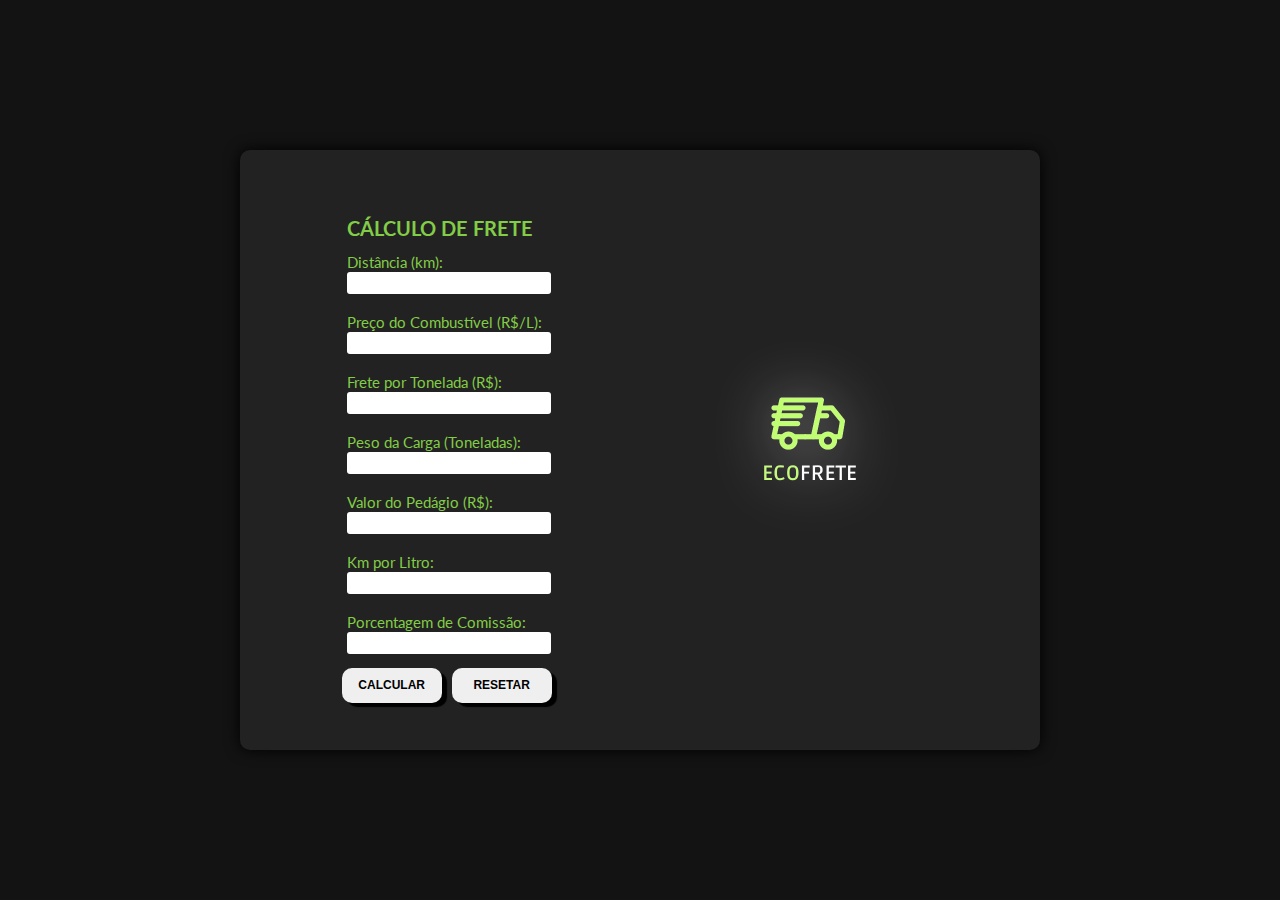
==== index.html @ 7ecbb533 "Add files via upload" ====
<!DOCTYPE html>
<html lang="pt-br">
<head>
  <meta charset="UTF-8">
  <meta name="viewport" content="width=device-width, initial-scale=1.0">
  <title>Cálculo de Frete</title>
  <link rel="stylesheet" href="/assets/CSS/style.css">
</head>

<body>
  <div id="container">
      <div id="Calculadora">
        <div>
          <h1 id="title">Cálculo de Frete</h1>
        </div>
        <div>
          <form id="tipsForm" onsubmit="calculaTipo(event)">
            <label for="distancia">Distância (km):</label>
            <input type="number" step="0.01" id="distancia" name="distancia" class="inputForm" required>
            <br>
            <label for="combustivel">Preço do Combustível (R$/L):</label>
            <input type="number" step="0.01" id="combustivel" name="combustivel" class="inputForm" required>
            <br>
            <label for="freteTon">Frete por Tonelada (R$):</label>
            <input type="number" step="0.01" id="freteTon" name="freteTon" class="inputForm" required>
            <br>
            <label for="pesoTon">Peso da Carga (Toneladas):</label>
            <input type="number" step="0.01" id="pesoTon" name="pesoTon" class="inputForm" required>
            <br>
            <label for="pedagio">Valor do Pedágio (R$):</label>
            <input type="number" step="0.01" id="pedagio" name="pedagio" class="inputForm" required>
            <br>
            <label for="kmPorLitro">Km por Litro:</label>
            <input type="number" step="0.01" id="kmPorLitro" name="kmPorLitro" class="inputForm" required>
            <br>
            <label for="Comissão">Porcentagem de Comissão:</label>
            <input type="number" step="0.01" id="Comissão" name="Comissão" class="inputForm">
            <br>
            <div class="botoes">
              <button type="submit" class="formSubmit">Calcular</button>
              <button type="submit" class="formSubmit" onclick="resetaBotao(event)">Resetar</button>
            </div>
          </form>
        </div>
      </div>
      <div id="animation">
        <img src="/assets/IMG/1-removebg-preview.png" alt="">
        <div id="totalTip">
          <h2>Resultados</h2>
          <p>Custo por Diesel: R$<span id="tip"></span></p>
          <p>Frete Total: R$<span id="tip2"></span></p>
          <p>Comissão: R$<span id="tip3"></span></p>
          <p>Custo por Km: R$<span id="tip4"></span></p>
          <p>Frete Líquido: R$<span id="tip5"></span></p>
        </div>
      </div>

  </div>
  <script type="text/javascript" src="/assets/Javascript/scripts.js">

  </script>
</body>
</html>
---- assets/CSS/style.css ----
@import url('https://fonts.googleapis.com/css2?family=Lato:wght@300&display=swap');
:root {
    --primeira:#222222; 
    --segunda:#131313;
}



input::-webkit-outer-spin-button,
input::-webkit-inner-spin-button {
    -webkit-appearance: none;
    margin: 0;
}

body{
    background-color: var(--segunda);
    font-size: 15px;
    font-family: 'Lato', sans-serif;
    color: #82CD47;
    margin: 0;
    padding: 0;
    height: 100vh;
    display: flex;
    justify-content: center; 
    align-items: center; 
}



#container{
    height: 600px;
    width: 800px;
    background-color: var(--primeira);
    border-radius: 10px;
    box-shadow: 0px 0px 15px black;
    display: flex;
    justify-content: space-evenly;
    align-items: center;
}



#Calculadora{
    display: flex;
    width: 230px;
    justify-content: center;
    justify-content: center;
    flex-direction: column;
}

#animation{
    display: flex;
    justify-content: space-evenly;
    align-items: center;
    flex-direction: column;
    
}

 img{
    
    width: 250px;
    height: 250px;
    filter: drop-shadow(0 0 30px #ffffff83);
    animation: money 6s ease-in-out infinite;
    
}

@media only screen and (max-width: 768px) {
    body{
        overflow: auto;
    }

    img {
      display: none;
    }

    #container {
        display: flex;
        flex-direction: column;
        justify-content: space-evenly;
        align-items: center;
        height: 900px;
    }

    #TotalTip {
        padding: 20px;
    }
  }

input{
    display: block;
}

@keyframes money {
    0% {
        transform: translateY(25px);
    }

    50%{
        transform: translateY(10px);
    }

    100%{
        transform: translateY(25px);
    }
}

#title {
    text-transform:uppercase;
    font-size: 20px;
}



.inputForm{
    background-color: #FFFFFF;
    height: 20px;
    width: 200px;
    border-radius: 3px;
    border: none;
    
    margin: 1px 0;
}

.inputForm:focus {
    border: 2px solid #5D9C59;
    outline: none;
}

.formSelect{
    width: 150px;
    box-shadow: 3px 3px 1px black;
}

.formSubmit{
    display: block;
    width: 100px;
    height: 35px;
    font-size: 12px;
    font-weight: bold;
    text-transform: uppercase;
    border-radius: 10px;
    border: none;
    text-align: center;
    box-shadow: 5px 4px 1px black;
}

.formSubmit:hover{
    transform: scale(1.1);
    background-color: #82CD47;
}

.botoes {
display: inline-flex;
justify-content: space-between;
margin: -10px;
}
button{
    margin: 5px;
}


#totalTip{
    margin-top: 10px;
    font-size: smaller;
    width: 200px;
    height: 200px;
    padding-top: 10px;
    text-align: center;
    border-radius: 10px;
    box-shadow: 0px 0px 10px rgb(0, 0, 0);
}
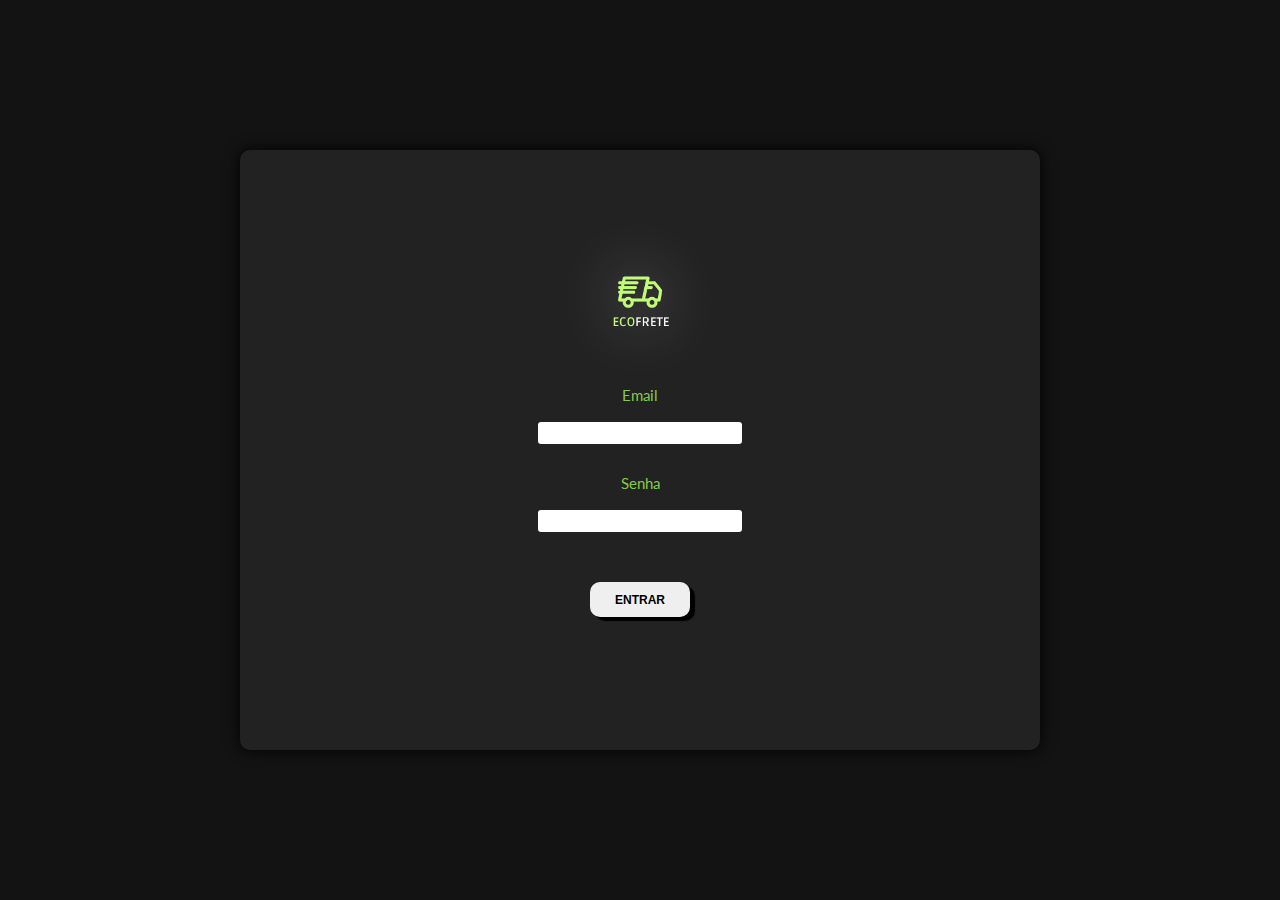
==== commit 1f663d0c: "Add files via upload" ====
--- a/index.html
+++ b/index.html
@@ -1,63 +1,37 @@
 <!DOCTYPE html>
-<html lang="pt-br">
+<html lang="en">
 <head>
-  <meta charset="UTF-8">
-  <meta name="viewport" content="width=device-width, initial-scale=1.0">
-  <title>Cálculo de Frete</title>
-  <link rel="stylesheet" href="/assets/CSS/style.css">
+    <meta charset="UTF-8">
+    <meta name="viewport" content="width=device-width, initial-scale=1.0">
+    <title>EcoFrete / Login</title>
+    <link rel="shortcut icon" href="assets/IMG/1-removebg-preview.png" type="image/x-icon">
+    <link rel="stylesheet" href="assets/CSS/style2.css">
 </head>
-
 <body>
-  <div id="container">
-      <div id="Calculadora">
+    <div id="container">
         <div>
-          <h1 id="title">Cálculo de Frete</h1>
+            <img src="assets/IMG/1-removebg-preview.png" alt="">
         </div>
         <div>
-          <form id="tipsForm" onsubmit="calculaTipo(event)">
-            <label for="distancia">Distância (km):</label>
-            <input type="number" step="0.01" id="distancia" name="distancia" class="inputForm" required>
-            <br>
-            <label for="combustivel">Preço do Combustível (R$/L):</label>
-            <input type="number" step="0.01" id="combustivel" name="combustivel" class="inputForm" required>
-            <br>
-            <label for="freteTon">Frete por Tonelada (R$):</label>
-            <input type="number" step="0.01" id="freteTon" name="freteTon" class="inputForm" required>
-            <br>
-            <label for="pesoTon">Peso da Carga (Toneladas):</label>
-            <input type="number" step="0.01" id="pesoTon" name="pesoTon" class="inputForm" required>
-            <br>
-            <label for="pedagio">Valor do Pedágio (R$):</label>
-            <input type="number" step="0.01" id="pedagio" name="pedagio" class="inputForm" required>
-            <br>
-            <label for="kmPorLitro">Km por Litro:</label>
-            <input type="number" step="0.01" id="kmPorLitro" name="kmPorLitro" class="inputForm" required>
-            <br>
-            <label for="Comissão">Porcentagem de Comissão:</label>
-            <input type="number" step="0.01" id="Comissão" name="Comissão" class="inputForm">
-            <br>
-            <div class="botoes">
-              <button type="submit" class="formSubmit">Calcular</button>
-              <button type="submit" class="formSubmit" onclick="resetaBotao(event)">Resetar</button>
-            </div>
-          </form>
+            <form id="FormularioLogin">
+                <label for="email">Email</label>
+                <br>
+                <input type="email" class="inputForm" id="email" required>
+                <p></p>
+                <label for="senha">Senha</label>
+                <br>
+                <input type="password" class="inputForm" id="senha" required>
+
+                <button class="formSubmit" id="botao_acesso" type="submit">Entrar</button>         
+            </form>
         </div>
-      </div>
-      <div id="animation">
-        <img src="/assets/IMG/1-removebg-preview.png" alt="">
-        <div id="totalTip">
-          <h2>Resultados</h2>
-          <p>Custo por Diesel: R$<span id="tip"></span></p>
-          <p>Frete Total: R$<span id="tip2"></span></p>
-          <p>Comissão: R$<span id="tip3"></span></p>
-          <p>Custo por Km: R$<span id="tip4"></span></p>
-          <p>Frete Líquido: R$<span id="tip5"></span></p>
+        <div id="incorreto">
+            <p id="erro">Tente Novamente!</p>
         </div>
-      </div>
+    </div>
 
-  </div>
-  <script type="text/javascript" src="/assets/Javascript/scripts.js">
+    <script src="assets/Javascript/scriptLogin.js">
 
-  </script>
+    </script>
 </body>
 </html>--- a/assets/CSS/style2.css
+++ b/assets/CSS/style2.css
@@ -0,0 +1,79 @@
+@import url('https://fonts.googleapis.com/css2?family=Lato:wght@300&display=swap');
+:root {
+    --primeira:#222222; 
+    --segunda:#131313;
+}
+
+@media only screen and (max-width: 768px) {
+
+    #container {
+        display: flex;
+        min-height: 600px;
+        min-width: 300px;
+        max-width: 300px;
+    }
+
+}
+
+
+body{
+    background-color: var(--segunda);
+    font-size: 15px;
+    font-family: 'Lato', sans-serif;
+    color: #82CD47;
+    margin: 0;
+    padding: 0;
+    height: 100vh;
+    display: flex;
+    justify-content: center; 
+    align-items: center; 
+}
+
+#container{
+    height: 600px;
+    width: 800px;
+    background-color: var(--primeira);
+    border-radius: 10px;
+    box-shadow: 0px 0px 15px black;
+    display: flex;
+    justify-content: center;
+    flex-direction: column;
+    align-items: center;
+}
+
+form{
+    display: flex;
+    flex-direction: column;
+    justify-content: center;
+    align-items: center;
+}
+
+.inputForm{
+    background-color: #FFFFFF;
+    height: 20px;
+    width: 200px;
+    border-radius: 3px;
+    border: none;
+}
+
+.formSubmit{
+    width: 100px;
+    height: 35px;
+    font-size: 12px;
+    font-weight: bold;
+    text-transform: uppercase;
+    border-radius: 10px;
+    border: none;
+    box-shadow: 5px 4px 1px black;
+    margin: 50px;
+}
+
+img{
+    width: 150px;
+    height: 150px;
+    filter: drop-shadow(0 0 30px #ffffff83);
+}
+
+#erro{
+    color: red;
+}